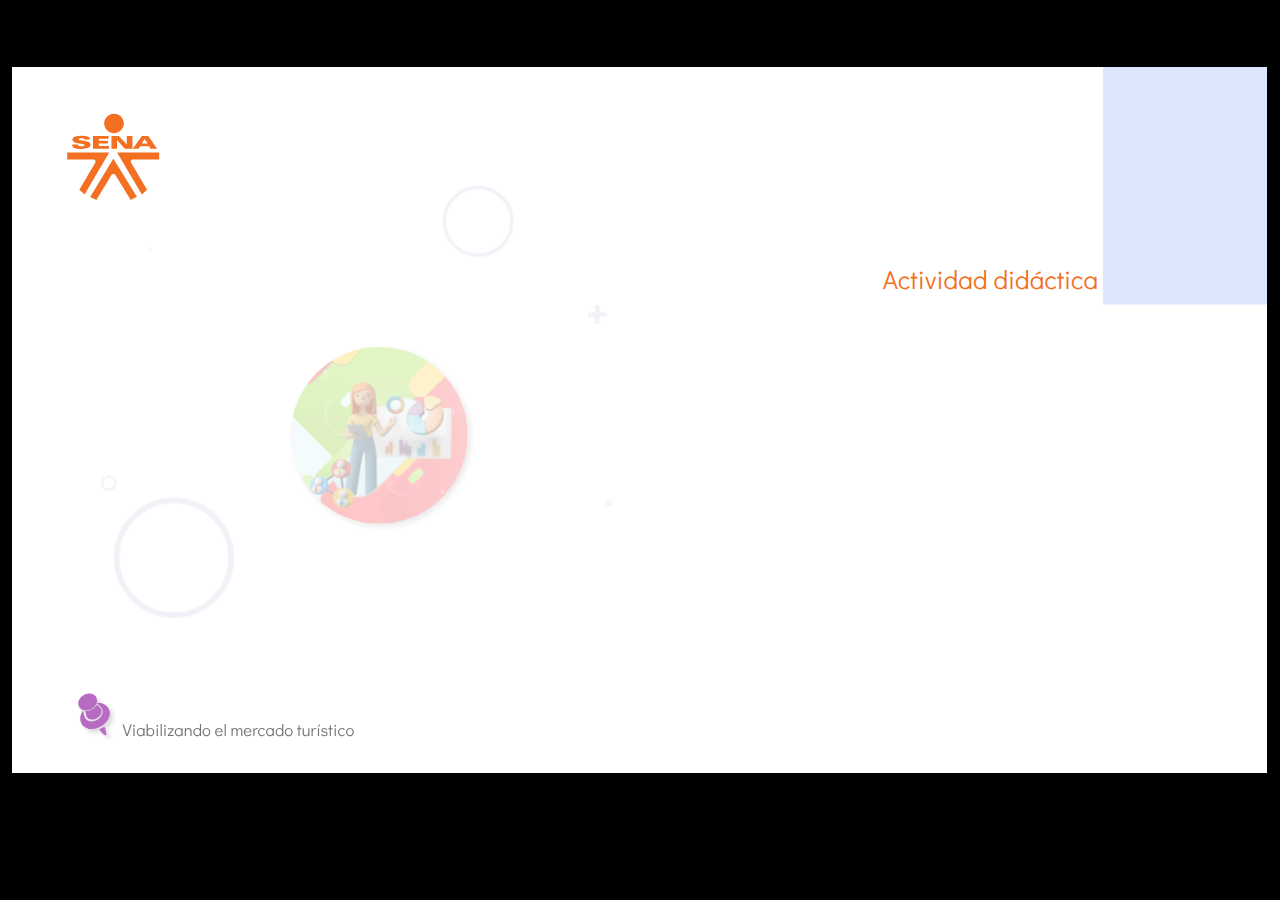
==== public/actividades/index.html @ 660c93b9 "Se vinculo AD" ====
﻿<!doctype html>
<html lang="es">
<head>
  <meta charset="utf-8">
  <!-- Creado con Storyline 360 - http://www.articulate.com  -->
  <!-- version: 3.69.28997.0 -->
  <title>Actividad did&#225;ctica</title>
  <meta http-equiv="x-ua-compatible" content="IE=edge"/>
  <meta name="viewport" content="width=device-width,initial-scale=1,user-scalable=no,shrink-to-fit=no,minimal-ui"/>
  <meta name="apple-mobile-web-app-capable" content="yes"/>
  <style>
    html, body { height: 100%; padding: 0; margin: 0 }
    #app { height: 100%; width: 100%; }
  </style>

  <script>
    window.DS = {};
    window.globals = {
      DATA_PATH_BASE: '',
      HAS_FRAME: true,
      HAS_SLIDE: true,

      lmsPresent: false,
      tinCanPresent: false,
      cmi5Present: false,
      aoSupport: false,
      scale: 'show all',
      captureRc: false,
      browserSize: 'optimal',
      bgColor: '#000000',
      features: 'AccessibleVideo,ConnectionMessages,FullScreenToggle,InsertSvgPicture,LayerPresentAsDialog,MultipleQuizTracking,UpdatedThemeEditor',
      themeName: 'classic',
      preloaderColor: '#FFFFFF',
      suppressAnalytics: false,
      productChannel: 'stable',
      publishSource: 'storyline',
      aid: 'aid|9cb3149d-e02e-439b-b6eb-2a6c21cb59d5',
      cid: '1bda8205-1392-4b35-8adc-2443937652ee',
      playerVersion: '3.69.28997.0',
      publishTimestamp: '2022-11-09T09:20:51.6422992Z',
      maxIosVideoElements: 10,
      connectionSettings: { },

      
      parseParams: function(qs) {
        if (window.globals.parsedParams != null) {
          return window.globals.parsedParams;
        }
        qs = (qs || window.location.search.substr(1)).split('+').join(' ');
        var params = {},
            tokens,
            re = /[?&]?([^=]+)=([^&]*)/g;

        while (tokens = re.exec(qs)) {
          params[decodeURIComponent(tokens[1]).trim()] =
            decodeURIComponent(tokens[2]).trim();
        }
        window.globals.parsedParams = params;
        return params;
      }

    };
  </script>
  <script>
    var isIe11 = ('ActiveXObject' in window || window.MSBlobBuilder != null)
      && window.msCrypto != null && !window.ActiveXObject;
    if (isIe11) {
      window.globals.unsupportedBrowser = true;
      document.write(atob('[base64]'));
    }
  </script>
  
  <script>window.THREE = { };</script>
  
</head>
<body style="background: #000000" class="cs-HTML theme-classic">
  <!-- 360 -->
  <script>!function(e){var i=/iPhone/i,o=/iPod/i,n=/iPad/i,t=/(?=.*\bAndroid\b)(?=.*\bMobile\b)/i,d=/Android/i,s=/(?=.*\bAndroid\b)(?=.*\bSD4930UR\b)/i,b=/(?=.*\bAndroid\b)(?=.*\b(?:KFOT|KFTT|KFJWI|KFJWA|KFSOWI|KFTHWI|KFTHWA|KFAPWI|KFAPWA|KFARWI|KFASWI|KFSAWI|KFSAWA)\b)/i,r=/IEMobile/i,h=/(?=.*\bWindows\b)(?=.*\bARM\b)/i,a=/BlackBerry/i,l=/BB10/i,p=/Opera Mini/i,f=/(CriOS|Chrome)(?=.*\bMobile\b)/i,u=/(?=.*\bFirefox\b)(?=.*\bMobile\b)/i,c=new RegExp("(?:Nexus 7|BNTV250|Kindle Fire|Silk|GT-P1000)","i"),w=function(e,i){return e.test(i)},A=function(e){var A=e||navigator.userAgent,v=A.split("[FBAN");if(void 0!==v[1]&&(A=v[0]),this.apple={phone:w(i,A),ipod:w(o,A),tablet:!w(i,A)&&w(n,A),device:w(i,A)||w(o,A)||w(n,A)},this.amazon={phone:w(s,A),tablet:!w(s,A)&&w(b,A),device:w(s,A)||w(b,A)},this.android={phone:w(s,A)||w(t,A),tablet:!w(s,A)&&!w(t,A)&&(w(b,A)||w(d,A)),device:w(s,A)||w(b,A)||w(t,A)||w(d,A)},this.windows={phone:w(r,A),tablet:w(h,A),device:w(r,A)||w(h,A)},this.other={blackberry:w(a,A),blackberry10:w(l,A),opera:w(p,A),firefox:w(u,A),chrome:w(f,A),device:w(a,A)||w(l,A)||w(p,A)||w(u,A)||w(f,A)},this.seven_inch=w(c,A),this.any=this.apple.device||this.android.device||this.windows.device||this.other.device||this.seven_inch,this.phone=this.apple.phone||this.android.phone||this.windows.phone,this.tablet=this.apple.tablet||this.android.tablet||this.windows.tablet,"undefined"==typeof window)return this},v=function(){var e=new A;return e.Class=A,e};"undefined"!=typeof module&&module.exports&&"undefined"==typeof window?module.exports=A:"undefined"!=typeof module&&module.exports&&"undefined"!=typeof window?module.exports=v():"function"==typeof define&&define.amd?define("isMobile",[],e.isMobile=v()):e.isMobile=v()}(this);
    window.isMobile.apple.tablet = window.isMobile.apple.tablet ||
      (navigator.platform === 'MacIntel' && navigator.maxTouchPoints > 1);
    window.isMobile.apple.device = window.isMobile.apple.device || window.isMobile.apple.tablet;
    window.isMobile.tablet = window.isMobile.tablet || window.isMobile.apple.tablet;
    window.isMobile.any = window.isMobile.any || window.isMobile.apple.tablet;
  </script>

  <div id="focus-sink" tabindex="-1"></div>

  <div id="preso"></div>
  <script>
    (function() {

      var classTypes = [ 'desktop', 'mobile', 'phone', 'tablet' ];

      var addDeviceClasses = function(prefix, testObj) {
        var curr, i;
        for (i = 0; i < classTypes.length; i++) {
          curr = classTypes[i];
          if (testObj[curr]) {
            document.body.classList.add(prefix + curr);
          }
        }
      };

      var params = window.globals.parseParams(),
          isDevicePreview = params.devicepreview === '1',
          isPhoneOverride = params.deviceType === 'phone' || (isDevicePreview && params.phone == '1'),
          isTabletOverride = (params.deviceType === 'tablet' || isDevicePreview) && !isPhoneOverride,
          isMobileOverride = isPhoneOverride || isTabletOverride;

      var deviceView = {
        desktop: !window.isMobile.any && !isMobileOverride,
        mobile: window.isMobile.any || isMobileOverride,
        phone: isPhoneOverride || (window.isMobile.phone && !isTabletOverride),
        tablet: isTabletOverride || window.isMobile.tablet
      };

      window.globals.deviceView = deviceView;
      window.isMobile.desktop = !window.isMobile.any;
      window.isMobile.mobile = window.isMobile.any;

      addDeviceClasses('view-', deviceView);

    })();
  </script>
  
  <script src='story_content/user.js' type=text/javascript></script>
  <div class="slide-loader"></div>

  <script>
    if (window.globals.deviceView.isMobile) { var doc = document, loader = doc.body.querySelector('.slide-loader'); [ 1, 2, 3 ].forEach(function(n) { var d = doc.createElement('div'); d.style.backgroundColor = window.globals.preloaderColor; d.classList.add('mobile-loader-dot'); d.classList.add('dot' + n); loader.appendChild(d); }); }
  </script>

  <div class="mobile-load-title-overlay" style="display: none">
    <div class="mobile-load-title">Actividad did&#225;ctica</div>
  </div>

  <div class="mobile-chrome-warning"></div>

  
<style>
  .warn-connection-dialog {
    display: none;
    background: transparent;
    pointer-events: none;
    position: fixed;
    left: 0;
    top: 0;
    width: 100%;
    height: 100%;
    z-index: 999;
  }

  .warn-connection-content {
    border-radius: 4px;
    background: white;
    border: 1px solid #E7E7E7;
    color: #333333;
    box-shadow: 0 2px 4px rgba(0, 0, 0, 0.25);
    transition: all 150ms ease-out;
    position: absolute;
    white-space: nowrap;
  }

  .view-phone.is-landscape .warn-connection-content {
    left: 23px;
    bottom: 23px;
  }

  .view-tablet.is-landscape .warn-connection-content {
    left: 50%;
    top: 20px;
    transform: translateX(-50%);
  }

  .is-portrait .warn-connection-content {
    transform: translate(-50%, calc(-100% - 15px));
  }

  .warn-connection-content p {
    display: inline-block;
    margin: 0 8px 0 0;
    line-height: 33px;
    font-size: 11px;
  }

  .warn-connection-content svg {
    position: relative;
    vertical-align: middle;
    margin: 0 2px 2px 8px;
  }

  .view-desktop .warn-connection-content {
    left: 1.5em;
    bottom: 1.5em;
  }

  .view-desktop .warn-connection-content p {
    font-size: 1.1em;
  }

  .is-offline .warn-connection-dialog {
    display: block;
  }

  .is-offline .cs-panel * {
    pointer-events: none !important;
  }

  .is-offline .cs-panel {
    pointer-events: all !important;
  }

  .is-offline #nav-controls * {
    pointer-events: none !important;
  }

  .is-offline #nav-controls {
    pointer-events: all !important;
  }
</style>

<div class="warn-connection-dialog">
  <div class="warn-connection-content">
    <svg width="17" height="15" viewBox="0 0 17 15" xmlns="http://www.w3.org/2000/svg">
      <path fill="#8F0000" stroke="white" d="M16.07,12.98 L15.88,12.23 L9.51,1.21 C8.97,0.26,7.6,0.26,7.06,1.21 L0.69,12.23 C0.15,13.16,0.81,14.36,1.91,14.36 H14.65 C15.47,14.36,16.05,13.7,16.07,12.98 Z"/>
      <path fill="white" stroke="white" d="M8.58,5.5 C8.35,5.28,8.5,5.35,8.21,5.32 C8.09,5.35,7.97,5.49,7.96,5.67 C7.97,5.79,7.98,5.92,7.98,6.04 L7.98,6.04 C7.99,6.17,8,6.31,8.01,6.43 L8.01,6.44 C8.03,6.92,8.06,7.41,8.09,7.9 L8.09,7.9 C8.12,8.39,8.14,8.88,8.17,9.37 C8.17,9.39,8.18,9.42,8.2,9.44 C8.23,9.46,8.25,9.47,8.28,9.47 C8.31,9.47,8.34,9.46,8.35,9.44 C8.37,9.43,8.38,9.4,8.39,9.35 L8.39,9.34 C8.39,9.24,8.4,9.15,8.4,9.05 L8.4,9.05 C8.41,8.96,8.41,8.86,8.42,8.75 C8.43,8.44,8.45,8.12,8.47,7.81 L8.47,7.81 C8.49,7.49,8.51,7.18,8.53,6.87 C8.55,6.46,8.56,6.05,8.59,5.64 L8.6,5.62 C8.6,5.57,8.59,5.53,8.58,5.5 L8.21,5.32 Z"/>
      <circle fill="white" stroke="white" cx="8.3" cy="11.35" r="0.3"/>
    </svg>
    <p>You are offline. Trying to reconnect...</p>
  </div>
</div>

<script>
  (function() {
    window.DS.connection = {
      warningShown: false,
      assets: {},
      loadingAssetGroup: false,
      retryDelay: 500
    };

    // @TODO this is POC code and can be cleaned up a bit more if we move forward
    // with the feature



    // The `window.globals.features` variable must be set in `webpack.dev.config` when testing locally - it is not enough
    // to have it in the data - but it must be set there as well.
    var useConnectionMessages = window.AbortController != null &&
      window.location.protocol != 'file:' &&
      window.globals.features.indexOf('ConnectionMessages') != -1;

    window.DS.connection.useConnectionMessages = useConnectionMessages

    var assetCount = 0;
    var checkLoadedId;
    var connectionSettings = window.globals.connectionSettings;

    if (useConnectionMessages && connectionSettings != null) {
      var contentEl = document.querySelector('.warn-connection-content');
      var messageEl = contentEl.querySelector('p')

      if (connectionSettings.useDarkTheme) {
        contentEl.style.borderColor = '#BABBBA';
        contentEl.style.backgroundColor = '#282828';
        contentEl.style.color = '#FFFFFF';
      }

      if (connectionSettings.message != null) {
        messageEl.textContent = window.decodeURIComponent(connectionSettings.message);
      }
    }

    function checkAssetsReady() {
      for (var i in DS.connection.assets) {
        if (!DS.connection.assets[i].success) {
          return false;
        }
      }
      return true;
    }

    function stopAssetGroup() {
      if (!useConnectionMessages) { return; }

      assetCount = 0;

      DS.connection.oldAssetGroup = DS.connection.assets;
      DS.connection.assets = {};
      DS.connection.loadingAssetGroup = false;
      clearInterval(checkLoadedId);
    }

    function startAssetGroup() {
      if (!useConnectionMessages) { return; }
      var ticks = 0;
      clearInterval(checkLoadedId);
      checkLoadedId = setInterval(function() {
        var loaded = 0;
        if (assetCount === 0 && loaded === 0) {
          clearInterval(checkLoadedId);
          return;
        }

        for (var i in DS.connection.assets) {
          if (DS.connection.assets[i].success) {
            loaded++;
          }
        }

        if (assetCount === loaded && checkAssetsReady()) {
          for (var i in DS.connection.assets) {
            if (DS.connection.assets[i].action) {
              DS.connection.assets[i].action();
            }
          }
          hideWarning();
          stopAssetGroup();
        }
      }, 100)
    }

    function requiredAsset(url, action, retry, type) {
      if (!useConnectionMessages) { return; }
      if (DS.connection.assets[url]) { return; }

      DS.connection.assets[url] = {
        success: false, action: action, retry: retry, type: type
      };
      assetCount = Object.keys(DS.connection.assets).length;
      if (!DS.connection.loadingAssetGroup) {
        startAssetGroup();
      }
      DS.connection.loadingAssetGroup = true;
    }

    function assetLoaded(url) {
      if (!useConnectionMessages) { return; }
      if (DS.connection.assets[url]) {
        DS.connection.assets[url].success = true;
      }
    }

    function assetFailed(url) {
      if (!useConnectionMessages) { return; }
      if (!DS.connection.assets[url]) {
        if (/\.js$/.test(url)) {
          setTimeout(function() {
            if (DS.connection.lastSlideLoaded != null) {
              DS.connection.lastSlideLoaded();
            }
          }, DS.connection.retryDelay);
        }
        return;
      }
      if (!DS.connection.warningShown) { showWarning(); }
      if (DS.connection.assets[url].retry) {
        setTimeout(function() {
          if (!DS.connection.assets[url].success) {
            DS.connection.assets[url].retry()
          }
        }, DS.connection.retryDelay);
      }
    }

    function hideWarning() {
      document.body.classList.remove('is-offline');
      DS.connection.warningShown = false;
    }
    DS.connection.hideWarning = hideWarning

    function showWarning(btn) {
      document.body.classList.add('is-offline')
      DS.connection.warningShown = true;
      updateWarningPosition();
    }

    function updateWarningPosition() {
      if (!DS.connection.warningShown) {
        return;
      }

      var isPortrait = document.body.classList.contains('is-portrait');
      var warningEl = document.querySelector('.warn-connection-content');

      if (isPortrait) {
        var slide = document.querySelector('.primary-slide');
        var slideRect = slide.getBoundingClientRect();

        warningEl.style.top = `${slideRect.top}px`
        warningEl.style.left = `${slideRect.left + slideRect.width / 2}px`
      } else {
        warningEl.style.top = null;
        warningEl.style.left = null;
      }

      window.requestAnimationFrame(updateWarningPosition);
    }

    // these will all be noops if the feature flag isn't set in
    // the data and `window.globals.features`
    DS.connection.requiredAsset = requiredAsset;
    DS.connection.assetLoaded = assetLoaded;
    DS.connection.assetFailed = assetFailed;
    DS.connection.stopAssetGroup = stopAssetGroup;
    DS.connection.startAssetGroup = startAssetGroup;
  })();
</script>


  <script>
    
    if (window.autoSpider && window.vInterfaceObject) {
      document.querySelector('.mobile-load-title-overlay').style.display = 'none';
    }
  </script>

  

  <link rel="stylesheet" href="html5/data/css/output.min.css" data-noprefix/>
</body>
<script src="html5/lib/scripts/bootstrapper.min.js"></script>
</html>
---- public/actividades/html5/data/css/output.min.css ----
@font-face {
  font-family: 'Open SansBold CharsBold803EBA23';
  src: url('[data-uri]');
  font-style: normal;
  font-weight: normal;
}
@font-face {
  font-family: 'Open Sans Charset1_ 6jc030167DE';
  src: url('[data-uri]');
  font-style: normal;
  font-weight: normal;
}
@font-face {
  font-family: 'Didact Gothic Charset1_EF7366E7';
  src: url('[data-uri]');
  font-style: normal;
  font-weight: normal;
}
@font-face {
  font-family: 'Didact GothicBold CBoldB58A2FCA';
  src: url('[data-uri]');
  font-style: normal;
  font-weight: normal;
}
@font-face {
  font-family: 'Didact GothicBoldItalic1EEA8361';
  src: url('[data-uri]');
  font-style: normal;
  font-weight: normal;
}
@font-face {
  font-family: 'Didact GothicItalItalicDF4C9D89';
  src: url('[data-uri]');
  font-style: normal;
  font-weight: normal;
}
@font-face {
  font-family: 'Didact Gothic Charset0_9B944016';
  src: url('[data-uri]');
  font-style: normal;
  font-weight: normal;
}
@font-face {
  font-family: 'Didact GothicBold CBoldC69CEF59';
  src: url('[data-uri]');
  font-style: normal;
  font-weight: normal;
}
@font-face {
  font-family: 'Didact GothicBoldItalic2C6BB682';
  src: url('[data-uri]');
  font-style: normal;
  font-weight: normal;
}
@font-face {
  font-family: 'Didact GothicItalItalicD861B505';
  src: url('[data-uri]');
  font-style: normal;
  font-weight: normal;
}
.cs-HTML {
  background: rgba(0, 0, 0, 1);
}
.cs-npnxnanbnsnfns00000000001 .cs-infopanel  {
  box-shadow: 0 1px 0 rgba(0, 0, 0, 1);
  background: rgba(255, 255, 255, 1);
}
.cs-npnxnanbnsnfns00000000001 .cs-infopanel .cs-link {
  color: rgba(124, 34, 128, 1);
}
.cs-npnxnanbnsnfns00000000001 .cs-infopanel .cs-link:hover {
  color: rgba(0, 0, 238, 1);
}
.cs-npnxnanbnsnfns00000000001 .cs-infopanel .cs-name {
  color: rgba(68, 68, 68, 1);
}
.cs-npnxnanbnsnfns00000000001 .cs-infopanel .cs-title {
  color: rgba(153, 153, 153, 1);
}
.cs-npnxnanbnsnfns00000000001 .cs-infopanelpopup  {
  box-shadow: 0 1px 0 rgba(0, 0, 0, 1);
  background: linear-gradient(180deg, rgba(29, 29, 29, 1) 0%, rgba(11, 11, 11, 1) 100%);
}
.cs-npnxnanbnsnfns00000000001 .cs-infopanelpopup .cs-link {
  color: rgba(255, 255, 255, 1);
}
.cs-npnxnanbnsnfns00000000001 .cs-infopanelpopup .cs-link:hover {
  color: rgba(117, 117, 117, 1);
}
.cs-npnxnanbnsnfns00000000001 .cs-infopanelpopup .cs-name {
  color: rgba(114, 114, 114, 1);
}
.cs-npnxnanbnsnfns00000000001 .cs-infopanelpopup .cs-bio {
  color: rgba(255, 255, 255, 1);
}
.cs-npnxnanbnsnfns00000000001 .cs-timer  {
  color: rgba(255, 255, 255, 1);
}
.cs-npnxnanbnsnfns00000000001 .cs-duration stop:first-child {
  stop-color: rgba(0, 215, 255, 1);
}
.cs-npnxnanbnsnfns00000000001 .cs-duration stop:last-child {
  stop-color: rgba(0, 171, 255, 1);
}
.cs-npnxnanbnsnfns00000000001 .cs-elapsed stop:first-child {
  stop-color: rgba(254, 227, 71, 1);
}
.cs-npnxnanbnsnfns00000000001 .cs-elapsed stop:last-child {
  stop-color: rgba(252, 204, 42, 1);
}
.cs-npnxnanbnsnfns00000000001 .cs-timer .cs-pie .cs-innerstroke {
  stroke: rgba(255, 255, 255, 1);
}
.cs-npnxnanbnsnfns00000000001 .cs-timer .cs-pie .cs-innerborder {
  stroke: rgba(204, 204, 204, 1);
}
.cs-npnxnanbnsnfns00000000001 .cs-window  {
  box-shadow: 0 8px 5px rgba(0, 0, 0, 0.2);
  border-color: rgba(29, 29, 29, 1);
  background: rgba(42, 42, 42, 1);
  color: rgba(255, 255, 255, 1);
}
.cs-npnxnanbnsnfns00000000001 .cs-window .cs-diva {
  border-color: rgba(49, 49, 49, 1);
}
.cs-npnxnanbnsnfns00000000001 .cs-window .cs-divb {
  border-color: rgba(14, 14, 14, 1);
}
.cs-npnxnanbnsnfns00000000001 .cs-editor .cs-editor-slide {
  color: rgba(255, 255, 255, 1);
}
.cs-npnxnanbnsnfns00000000001 .cs-editor .cs-editor-html {
  color: rgba(255, 255, 255, 1);
}
.cs-npnxnanbnsnfns00000000001 .cs-editor .cs-editor-button {
  text-shadow: 0 1px 0 rgba(0, 0, 0, 1);
  color: rgba(255, 255, 255, 1);
  border-color: rgba(3, 3, 3, 1);
  background: linear-gradient(180deg, rgba(51, 51, 51, 1) 0%, rgba(20, 20, 20, 1) 100%);
}
.cs-npnxnanbnsnfns00000000001 .cs-editor .cs-editor-button:hover {
  background: linear-gradient(180deg, rgba(58, 58, 58, 1) 0%, rgba(12, 12, 12, 1) 100%);
}
.cs-npnxnanbnsnfns00000000001 .cs-editor .cs-editor-button:active {
  background: linear-gradient(180deg, rgba(20, 20, 20, 1) 0%, rgba(50, 50, 50, 1) 100%);
}
.cs-npnxnanbnsnfns00000000001 .cs-listitem  {
  color: rgba(255, 255, 255, 1);
  border-color: rgba(52, 52, 52, 1);
}
.cs-npnxnanbnsnfns00000000001 .cs-listitem.cs-viewed {
  color: rgba(135, 135, 135, 1);
}
.cs-npnxnanbnsnfns00000000001 .cs-listitem.cs-selected {
  color: rgba(255, 255, 255, 1);
  background: rgba(63, 63, 63, 1);
}
.cs-npnxnanbnsnfns00000000001 .cs-listitem.cs-selected:hover {
  background: rgba(63, 63, 63, 1);
}
.cs-npnxnanbnsnfns00000000001 .cs-listitem.cs-selected.hover {
  background: rgba(63, 63, 63, 1);
}
.cs-npnxnanbnsnfns00000000001 .cs-listitem.cs-selected:focus {
  background: rgba(63, 63, 63, 1);
}
.cs-npnxnanbnsnfns00000000001 .cs-listitem .cs-icon-carrot {
  fill: rgba(255, 255, 255, 1);
}
.cs-npnxnanbnsnfns00000000001 .cs-listitem .cs-icon-carrot .cs-shadow {
  fill: rgba(0, 0, 0, 1);
}
.cs-npnxnanbnsnfns00000000001 .cs-listitem:hover {
  background: rgba(49, 49, 49, 1);
}
.cs-npnxnanbnsnfns00000000001 .cs-listitem.hover {
  background: rgba(49, 49, 49, 1);
}
.cs-npnxnanbnsnfns00000000001 .cs-listitem:focus {
  background: rgba(49, 49, 49, 1);
}
.cs-npnxnanbnsnfns00000000001 .cs-glossary  {
  color: rgba(255, 255, 255, 1);
}
.cs-npnxnanbnsnfns00000000001 .cs-glossary .cs-scrolling-panel {
  background: rgba(51, 51, 51, 1);
}
.cs-npnxnanbnsnfns00000000001 .cs-glossary .cs-term.cs-selected .cs-choice-list-trigger {
  color: rgba(255, 255, 255, 1);
  background: rgba(63, 63, 63, 1);
}
.cs-npnxnanbnsnfns00000000001 .cs-glossary .cs-term.cs-selected .cs-choice-list-trigger:focus {
  color: rgba(255, 255, 255, 1);
  background: rgba(63, 63, 63, 1);
}
.cs-npnxnanbnsnfns00000000001 .cs-glossary .cs-term:hover .cs-choice-list-trigger {
  background: rgba(28, 28, 28, 1);
}
.cs-npnxnanbnsnfns00000000001 .cs-glossary .cs-term.hover .cs-choice-list-trigger {
  background: rgba(28, 28, 28, 1);
}
.cs-npnxnanbnsnfns00000000001 .cs-glossary .cs-term .cs-choice-list-trigger:focus {
  background: rgba(28, 28, 28, 1);
}
.cs-npnxnanbnsnfns00000000001 .cs-glossary .cs-diva {
  border-color: rgba(61, 61, 61, 1);
}
.cs-npnxnanbnsnfns00000000001 .cs-glossary .cs-divb {
  border-color: rgba(32, 32, 32, 1);
}
.cs-npnxnanbnsnfns00000000001 .cs-glossary .cs-divc {
  border-color: rgba(61, 61, 61, 1);
}
.cs-npnxnanbnsnfns00000000001 .cs-glossary .cs-heading {
  color: rgba(255, 255, 255, 1);
}
.cs-npnxnanbnsnfns00000000001 .cs-resource .cs-separator {
  border-color: rgba(44, 44, 44, 1);
}
.cs-npnxnanbnsnfns00000000001 .cs-outline  {
  color: rgba(255, 255, 255, 1);
}
.cs-npnxnanbnsnfns00000000001 .cs-outline .cs-diva {
  border-color: rgba(28, 28, 28, 1);
}
.cs-npnxnanbnsnfns00000000001 .cs-outline .cs-divb {
  border-color: rgba(54, 54, 54, 1);
}
.cs-npnxnanbnsnfns00000000001 .cs-outline .cs-divc {
  border-color: rgba(52, 52, 52, 1);
}
.cs-npnxnanbnsnfns00000000001 .cs-outline .cs-search-filter:hover {
  color: rgba(117, 117, 117, 1);
}
.cs-npnxnanbnsnfns00000000001 .cs-outline .cs-search-filter.hover {
  color: rgba(117, 117, 117, 1);
}
.cs-npnxnanbnsnfns00000000001 .cs-transcript  {
  color: rgba(255, 255, 255, 1);
}
.cs-npnxnanbnsnfns00000000001 .cs-transcript .cs-div {
  border-color: rgba(44, 44, 44, 1);
}
.cs-npnxnanbnsnfns00000000001 .cs-tabs:not(.topmenu-item) {
  color: rgba(114, 114, 114, 1);
}
.cs-npnxnanbnsnfns00000000001 .cs-tabs .cs-inner-button:not(.topmenu-item) {
  text-shadow: 0 1px 0 rgba(0, 0, 0, 1);
}
.cs-npnxnanbnsnfns00000000001 .cs-tabs:hover:not(.topmenu-item) {
  color: rgba(82, 84, 84, 1);
}
.cs-npnxnanbnsnfns00000000001 .cs-tabs.cs-selected {
  background: rgba(36, 36, 36, 1);
  color: rgba(255, 255, 255, 1);
}
.cs-npnxnanbnsnfns00000000001 .cs-seekcontrol  {
  background: linear-gradient(180deg, rgba(51, 51, 51, 1) 0%, rgba(20, 20, 20, 1) 100%);
  border-color: rgba(3, 3, 3, 1);
}
.cs-npnxnanbnsnfns00000000001 .cs-seekcontrol .cs-button:hover .cs-icon {
  fill: rgba(255, 255, 255, 1);
}
.cs-npnxnanbnsnfns00000000001 .cs-seekcontrol .cs-button.hover .cs-icon {
  fill: rgba(255, 255, 255, 1);
}
.cs-npnxnanbnsnfns00000000001 .cs-seekcontrol .cs-button .cs-icon-shadow {
  fill: rgba(0, 0, 0, 1);
}
.cs-npnxnanbnsnfns00000000001 .cs-seekcontrol .cs-button .cs-icon {
  fill: rgba(255, 255, 255, 1);
}
.cs-npnxnanbnsnfns00000000001 .cs-seekcontrol .cs-seek .cs-fill {
  background: rgba(255, 255, 255, 1);
}
.cs-npnxnanbnsnfns00000000001 .cs-seekcontrol .cs-seek {
  background: rgba(34, 34, 34, 1);
  border-color: rgba(26, 26, 26, 1);
}
.cs-npnxnanbnsnfns00000000001 .cs-searchinput .cs-input {
  color: rgba(45, 45, 45, 1);
  border-color: rgba(32, 32, 32, 1);
  background: rgba(255, 255, 255, 1);
}
.cs-npnxnanbnsnfns00000000001 .cs-searchinput .cs-input:focus {
  color: rgba(45, 45, 45, 1);
  background: rgba(255, 255, 255, 1);
}
.cs-npnxnanbnsnfns00000000001 .cs-searchinput .cs-input:hover {
  box-shadow: inset 0 0 1px 0 rgba(235, 148, 113, 0);
}
.cs-npnxnanbnsnfns00000000001 .cs-searchinput .cs-input.hover {
  box-shadow: inset 0 0 1px 0 rgba(235, 148, 113, 0);
}
.cs-npnxnanbnsnfns00000000001 .cs-searchinput .cs-button .cs-icon {
  fill: rgba(255, 255, 255, 1);
}
.cs-npnxnanbnsnfns00000000001 .cs-searchinput .cs-button:hover {
  fill: linear-gradient(180deg, rgba(58, 58, 58, 1) 0%, rgba(12, 12, 12, 1) 100%);
}
.cs-npnxnanbnsnfns00000000001 .cs-searchinput .cs-button.hover {
  fill: linear-gradient(180deg, rgba(58, 58, 58, 1) 0%, rgba(12, 12, 12, 1) 100%);
}
.cs-npnxnanbnsnfns00000000001 .cs-menu  {
  box-shadow: 0 1px 0 rgba(14, 14, 14, 1);
  background: rgba(36, 36, 36, 1);
}
.cs-npnxnanbnsnfns00000000001 .cs-topmenu-item.active .cs-tab {
  background: rgba(36, 36, 36, 1);
}
.cs-npnxnanbnsnfns00000000001 .cs-logo  {
  box-shadow: 0 1px 0 rgba(0, 0, 0, 1);
  background: rgba(255, 255, 255, 1);
}
.cs-npnxnanbnsnfns00000000001 .cs-checkbox  {
  color: rgba(255, 255, 255, 1);
}
.cs-npnxnanbnsnfns00000000001 .cs-checkbox:hover {
  border-color: rgba(156, 156, 156, 1);
}
.cs-npnxnanbnsnfns00000000001 .cs-checkbox.hover {
  border-color: rgba(156, 156, 156, 1);
}
.cs-npnxnanbnsnfns00000000001 .cs-checkbox .cs-box {
  color: rgba(255, 255, 255, 1);
  border-color: rgba(22, 22, 22, 1);
}
.cs-npnxnanbnsnfns00000000001 .cs-checkbox .cs-box:checked::after {
  color: rgba(43, 196, 0, 1);
}
.cs-npnxnanbnsnfns00000000001 .cs-checkbox .cs-box.checked.after {
  color: rgba(43, 196, 0, 1);
}
.cs-npnxnanbnsnfns00000000001 .cs-button  {
  text-shadow: 0 1px 0 rgba(0, 0, 0, 0);
  color: rgba(255, 255, 255, 1);
  border-color: rgba(3, 3, 3, 1);
  background: linear-gradient(180deg, rgba(243, 111, 33, 1) 0%, rgba(243, 111, 33, 1) 100%);
  box-shadow: 0 1px 0 rgba(37, 37, 37, 1);
}
.cs-npnxnanbnsnfns00000000001 .cs-button .cs-icon {
  fill: rgba(255, 255, 255, 1);
}
.cs-npnxnanbnsnfns00000000001 .cs-button .cs-icon-shadow {
  fill: rgba(0, 0, 0, 0);
}
.cs-npnxnanbnsnfns00000000001 .cs-button:hover {
  background: linear-gradient(180deg, rgba(253, 188, 46, 1) 0%, rgba(255, 192, 0, 1) 100%);
}
.cs-npnxnanbnsnfns00000000001 .cs-button.hover {
  background: linear-gradient(180deg, rgba(253, 188, 46, 1) 0%, rgba(255, 192, 0, 1) 100%);
}
.cs-npnxnanbnsnfns00000000001 .cs-button:active {
  background: linear-gradient(180deg, rgba(20, 20, 20, 1) 0%, rgba(50, 50, 50, 1) 100%);
}
.cs-npnxnanbnsnfns00000000001 .cs-button.cs-disabled:hover {
  background: linear-gradient(180deg, rgba(243, 111, 33, 1) 0%, rgba(243, 111, 33, 1) 100%);
}
.cs-npnxnanbnsnfns00000000001 .cs-button.cs-disabled.hover {
  background: linear-gradient(180deg, rgba(243, 111, 33, 1) 0%, rgba(243, 111, 33, 1) 100%);
}
.cs-npnxnanbnsnfns00000000001 .cs-button.cs-disabled:active {
  background: linear-gradient(180deg, rgba(243, 111, 33, 1) 0%, rgba(243, 111, 33, 1) 100%);
}
.cs-npnxnanbnsnfns00000000001 .cs-button.cs-volume:hover {
  background: linear-gradient(180deg, rgba(243, 111, 33, 1) 0%, rgba(243, 111, 33, 1) 100%);
}
.cs-npnxnanbnsnfns00000000001 .cs-button.cs-volume.hover {
  background: linear-gradient(180deg, rgba(243, 111, 33, 1) 0%, rgba(243, 111, 33, 1) 100%);
}
.cs-npnxnanbnsnfns00000000001 .cs-button.cs-volume:active {
  background: linear-gradient(180deg, rgba(243, 111, 33, 1) 0%, rgba(243, 111, 33, 1) 100%);
}
.cs-npnxnanbnsnfns00000000001.cs-base  {
  color: rgba(255, 255, 255, 1);
  border-color: rgba(0, 0, 0, 1);
  background: linear-gradient(180deg, rgba(0, 0, 0, 1) 0%, rgba(0, 0, 0, 1) 100%);
}
.cs-npnxnanbnsnfns00000000001.cs-base .cs-separator .cs-diva {
  background: rgba(14, 14, 14, 1);
}
.cs-npnxnanbnsnfns00000000001.cs-base .cs-separator .cs-divb {
  background: rgba(49, 49, 49, 1);
}
.cs-npnxnanbnsnfns00000000001.cs-base .cs-topmenu-item.active .cs-tab {
  border-color: rgba(14, 14, 14, 1);
}
.cs-npnxnanbnsnfns00000000001.cs-base .cs-topmenu-item.active .cs-panel {
  border-color: rgba(14, 14, 14, 1);
}
.cs-npnxnanbnsnfns00000000001.cs-base .cs-left {
  background: linear-gradient(180deg, rgba(27, 27, 27, 1) 0%, rgba(10, 10, 10, 1) 100%);
}
.cs-npnxnanbnsnfns00000000001.cs-base .cs-area-primary .cs-slide-container {
  background: linear-gradient(180deg, rgba(29, 29, 29, 1) 0%, rgba(11, 11, 11, 1) 100%);
}
.cs-npnxnanbnsnfns00000000001 .cs-volume::-moz-range-thumb {
  border-color: rgba(28, 28, 28, 1);
  box-shadow: inset 0 0 1px 0 rgba(90, 90, 90, 1);
  background: rgba(76, 76, 76, 1);
}
.cs-npnxnanbnsnfns00000000001 .cs-volume::-ms-thumb {
  border-color: rgba(28, 28, 28, 1);
  box-shadow: inset 0 0 1px 0 rgba(90, 90, 90, 1);
  background: rgba(76, 76, 76, 1);
}
.cs-npnxnanbnsnfns00000000001 .cs-volume::-webkit-slider-thumb {
  border-color: rgba(28, 28, 28, 1);
  box-shadow: inset 0 0 1px 0 rgba(90, 90, 90, 1);
  background: rgba(76, 76, 76, 1);
}
.cs-npnxnanbnsnfns00000000001 .cs-volume::-moz-range-track {
  border-color: rgba(73, 73, 73, 1);
  background: rgba(49, 49, 49, 1);
}
.cs-npnxnanbnsnfns00000000001 .cs-volume::-ms-track {
  border-color: rgba(73, 73, 73, 1);
  background: rgba(49, 49, 49, 1);
}
.cs-npnxnanbnsnfns00000000001 .cs-volume::-webkit-slider-runnable-track {
  border-color: rgba(73, 73, 73, 1);
  background: rgba(49, 49, 49, 1);
}
body.show-focus .tab-focus-box {
  border-color: rgba(255, 255, 0, 1);
}
.skipnav {
  border-color: rgba(255, 255, 0, 1);
}
.fn-npnxnanbsnfns00000000001 {
  font-family: 'Open SansD6FFC9F9';
  -webkit-font-variant-ligatures: no-common-ligatures;
  font-variant-ligatures: no-common-ligatures;
}
.fn-pxabnsnfns00000000001 {
  font-family: 'Open SansD6FFC9F9';
  -webkit-font-variant-ligatures: no-common-ligatures;
  font-variant-ligatures: no-common-ligatures;
}
.fn-npxnabnsnfns00000000001 {
  font-family: 'Open SansD6FFC9F9';
  -webkit-font-variant-ligatures: no-common-ligatures;
  font-variant-ligatures: no-common-ligatures;
}
.fn-npnxnanbnsnfns00000000001 {
  font-family: 'Open SansD6FFC9F9';
  -webkit-font-variant-ligatures: no-common-ligatures;
  font-variant-ligatures: no-common-ligatures;
}
.fn-pxabnsnfns00000000000 {
  font-family: 'Open SansD6FFC9F9';
  -webkit-font-variant-ligatures: no-common-ligatures;
  font-variant-ligatures: no-common-ligatures;
}
@font-face {
  font-family: 'Open SansD6FFC9F9';
  src: url('[data-uri]');
  font-style: normal;
  font-weight: bold;
}
@font-face {
  font-family: 'Open SansD6FFC9F9';
  src: url('[data-uri]');
  font-style: normal;
  font-weight: normal;
}
.cs-InvalidPromptSlide .cs-6SKGQ1kjrUL-InvalidPromptSlide-btn0 {
  color: rgba(255, 255, 255, 1);
  border-color: rgba(3, 3, 3, 1);
  background: linear-gradient(180deg, rgba(51, 51, 51, 1) 0%, rgba(20, 20, 20, 1) 100%);
  text-shadow: 0 1px 0 rgba(0, 0, 0, 1);
}
.cs-InvalidPromptSlide .cs-6SKGQ1kjrUL-InvalidPromptSlide-btn0 .cs-html {
  color: rgba(255, 255, 255, 1);
}
.cs-InvalidPromptSlide .cs-6SKGQ1kjrUL-InvalidPromptSlide-btn0 .cs-slide {
  border-color: rgba(255, 255, 255, 1);
}
.cs-InvalidPromptSlide .cs-6SKGQ1kjrUL-InvalidPromptSlide-btn0:hover {
  background: linear-gradient(180deg, rgba(58, 58, 58, 1) 0%, rgba(12, 12, 12, 1) 100%);
}
.cs-InvalidPromptSlide .cs-6SKGQ1kjrUL-InvalidPromptSlide-btn0:active {
  background: linear-gradient(180deg, rgba(20, 20, 20, 1) 0%, rgba(50, 50, 50, 1) 100%);
}
.cs-PrintPromptSlide .cs-6SKGQ1kjrUL-PrintPromptSlide-btn0 {
  color: rgba(255, 255, 255, 1);
  border-color: rgba(3, 3, 3, 1);
  background: linear-gradient(180deg, rgba(51, 51, 51, 1) 0%, rgba(20, 20, 20, 1) 100%);
  text-shadow: 0 1px 0 rgba(0, 0, 0, 1);
}
.cs-PrintPromptSlide .cs-6SKGQ1kjrUL-PrintPromptSlide-btn0 .cs-html {
  color: rgba(255, 255, 255, 1);
}
.cs-PrintPromptSlide .cs-6SKGQ1kjrUL-PrintPromptSlide-btn0 .cs-slide {
  border-color: rgba(255, 255, 255, 1);
}
.cs-PrintPromptSlide .cs-6SKGQ1kjrUL-PrintPromptSlide-btn0:hover {
  background: linear-gradient(180deg, rgba(58, 58, 58, 1) 0%, rgba(12, 12, 12, 1) 100%);
}
.cs-PrintPromptSlide .cs-6SKGQ1kjrUL-PrintPromptSlide-btn0:active {
  background: linear-gradient(180deg, rgba(20, 20, 20, 1) 0%, rgba(50, 50, 50, 1) 100%);
}
.cs-ScrollPromptSlide .cs-6SKGQ1kjrUL-ScrollPromptSlide-btn0 {
  color: rgba(255, 255, 255, 1);
  border-color: rgba(3, 3, 3, 1);
  background: linear-gradient(180deg, rgba(51, 51, 51, 1) 0%, rgba(20, 20, 20, 1) 100%);
  text-shadow: 0 1px 0 rgba(0, 0, 0, 1);
}
.cs-ScrollPromptSlide .cs-6SKGQ1kjrUL-ScrollPromptSlide-btn0 .cs-html {
  color: rgba(255, 255, 255, 1);
}
.cs-ScrollPromptSlide .cs-6SKGQ1kjrUL-ScrollPromptSlide-btn0 .cs-slide {
  border-color: rgba(255, 255, 255, 1);
}
.cs-ScrollPromptSlide .cs-6SKGQ1kjrUL-ScrollPromptSlide-btn0:hover {
  background: linear-gradient(180deg, rgba(58, 58, 58, 1) 0%, rgba(12, 12, 12, 1) 100%);
}
.cs-ScrollPromptSlide .cs-6SKGQ1kjrUL-ScrollPromptSlide-btn0:active {
  background: linear-gradient(180deg, rgba(20, 20, 20, 1) 0%, rgba(50, 50, 50, 1) 100%);
}
.cs-ExternalInterfaceErrorSlide .cs-buttonOK {
  color: rgba(255, 255, 255, 1);
  border-color: rgba(3, 3, 3, 1);
  background: linear-gradient(180deg, rgba(51, 51, 51, 1) 0%, rgba(20, 20, 20, 1) 100%);
  text-shadow: 0 1px 0 rgba(0, 0, 0, 1);
}
.cs-ExternalInterfaceErrorSlide .cs-buttonOK .cs-html {
  color: rgba(255, 255, 255, 1);
}
.cs-ExternalInterfaceErrorSlide .cs-buttonOK .cs-slide {
  border-color: rgba(255, 255, 255, 1);
}
.cs-ExternalInterfaceErrorSlide .cs-buttonOK:hover {
  background: linear-gradient(180deg, rgba(58, 58, 58, 1) 0%, rgba(12, 12, 12, 1) 100%);
}
.cs-ExternalInterfaceErrorSlide .cs-buttonOK:active {
  background: linear-gradient(180deg, rgba(20, 20, 20, 1) 0%, rgba(50, 50, 50, 1) 100%);
}
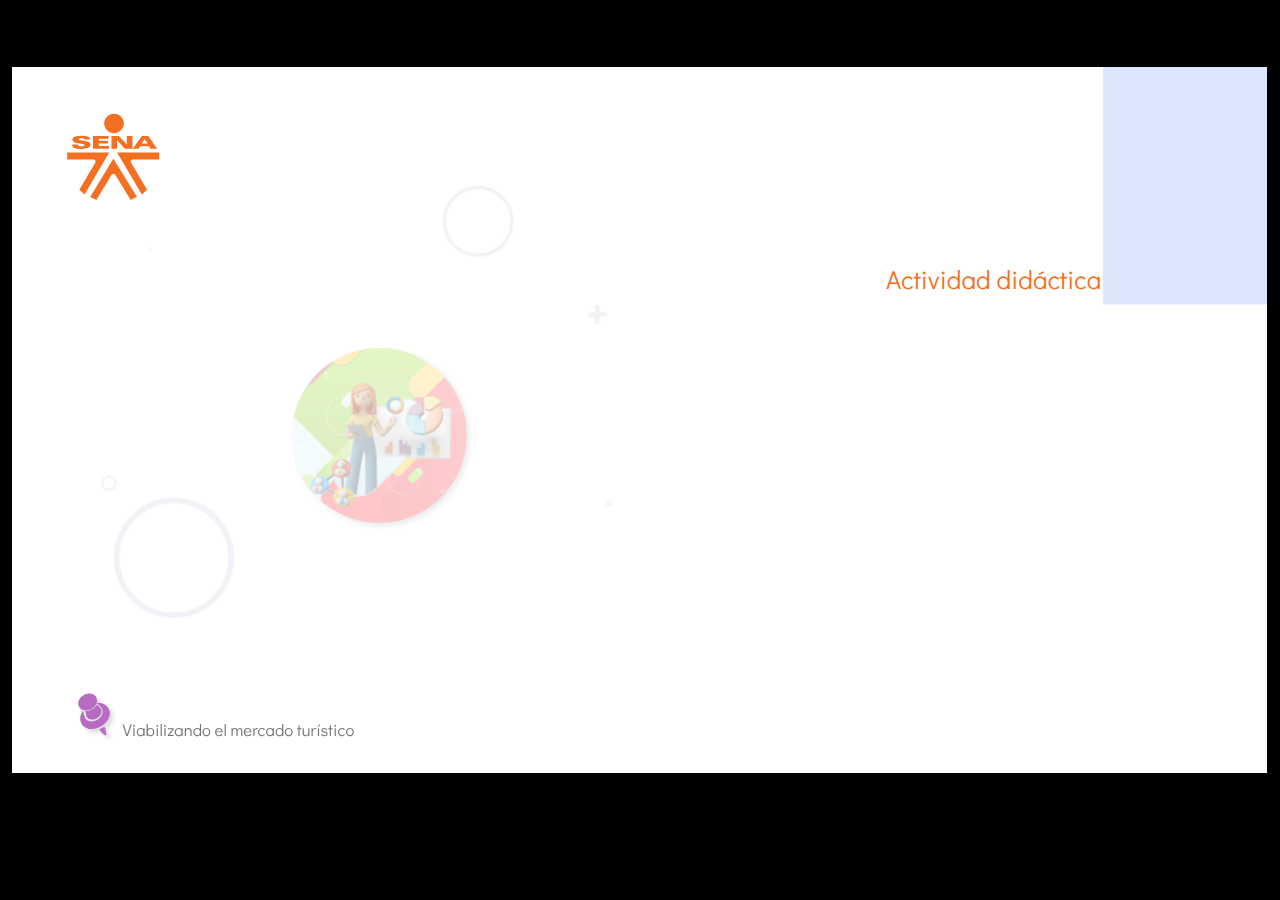
==== commit 0862a55e: "Hallazgos 2" ====
--- a/public/actividades/index.html
+++ b/public/actividades/index.html
@@ -3,8 +3,8 @@
 <head>
   <meta charset="utf-8">
   <!-- Creado con Storyline 360 - http://www.articulate.com  -->
-  <!-- version: 3.69.28997.0 -->
-  <title>Actividad did&#225;ctica</title>
+  <!-- version: 3.70.29211.0 -->
+  <title>CF07_124103</title>
   <meta http-equiv="x-ua-compatible" content="IE=edge"/>
   <meta name="viewport" content="width=device-width,initial-scale=1,user-scalable=no,shrink-to-fit=no,minimal-ui"/>
   <meta name="apple-mobile-web-app-capable" content="yes"/>
@@ -28,16 +28,16 @@
       captureRc: false,
       browserSize: 'optimal',
       bgColor: '#000000',
-      features: 'AccessibleVideo,ConnectionMessages,FullScreenToggle,InsertSvgPicture,LayerPresentAsDialog,MultipleQuizTracking,UpdatedThemeEditor',
+      features: 'AccessibleVideo,ConnectionMessages,FullScreenToggle,InsertSvgPicture,LayerPresentAsDialog,MultipleQuizTracking,UpdatedScrollingPanels,UpdatedThemeEditor',
       themeName: 'classic',
       preloaderColor: '#FFFFFF',
       suppressAnalytics: false,
       productChannel: 'stable',
       publishSource: 'storyline',
-      aid: 'aid|9cb3149d-e02e-439b-b6eb-2a6c21cb59d5',
+      aid: 'aid|4cb21481-d312-4348-bdca-60d84cd06748',
       cid: '1bda8205-1392-4b35-8adc-2443937652ee',
-      playerVersion: '3.69.28997.0',
-      publishTimestamp: '2022-11-09T09:20:51.6422992Z',
+      playerVersion: '3.70.29211.0',
+      publishTimestamp: '2023-03-06T22:51:06.6745498Z',
       maxIosVideoElements: 10,
       connectionSettings: { },
 
@@ -131,7 +131,7 @@
   </script>
 
   <div class="mobile-load-title-overlay" style="display: none">
-    <div class="mobile-load-title">Actividad did&#225;ctica</div>
+    <div class="mobile-load-title">CF07_124103</div>
   </div>
 
   <div class="mobile-chrome-warning"></div>
--- a/public/actividades/html5/data/css/output.min.css
+++ b/public/actividades/html5/data/css/output.min.css
@@ -1,35 +1,35 @@
 @font-face {
-  font-family: 'Open SansBold CharsBold803EBA23';
-  src: url('[data-uri]');
-  font-style: normal;
-  font-weight: normal;
-}
-@font-face {
-  font-family: 'Open Sans Charset1_ 6jc030167DE';
+  font-family: 'Open SansBold CharsBold3AECF0D2';
+  src: url('[data-uri]');
+  font-style: normal;
+  font-weight: normal;
+}
+@font-face {
+  font-family: 'Open Sans Charset1_ 6Cc9E6EC0D4';
   src: url('[data-uri]');
   font-style: normal;
   font-weight: normal;
 }
 @font-face {
-  font-family: 'Didact Gothic Charset1_EF7366E7';
+  font-family: 'Didact Gothic Charset1_F30E780F';
   src: url('[data-uri]');
   font-style: normal;
   font-weight: normal;
 }
 @font-face {
-  font-family: 'Didact GothicBold CBoldB58A2FCA';
+  font-family: 'Didact GothicBold CBold2C7C2786';
   src: url('[data-uri]');
   font-style: normal;
   font-weight: normal;
 }
 @font-face {
-  font-family: 'Didact GothicBoldItalic1EEA8361';
+  font-family: 'Didact GothicBoldItalicBEA76B2D';
   src: url('[data-uri]');
   font-style: normal;
   font-weight: normal;
 }
 @font-face {
-  font-family: 'Didact GothicItalItalicDF4C9D89';
+  font-family: 'Didact GothicItalItalicC0BDE3E4';
   src: url('[data-uri]');
   font-style: normal;
   font-weight: normal;
@@ -454,7 +454,7 @@
 }
 @font-face {
   font-family: 'Open SansD6FFC9F9';
-  src: url('[data-uri]');
+  src: url('[data-uri]');
   font-style: normal;
   font-weight: bold;
 }
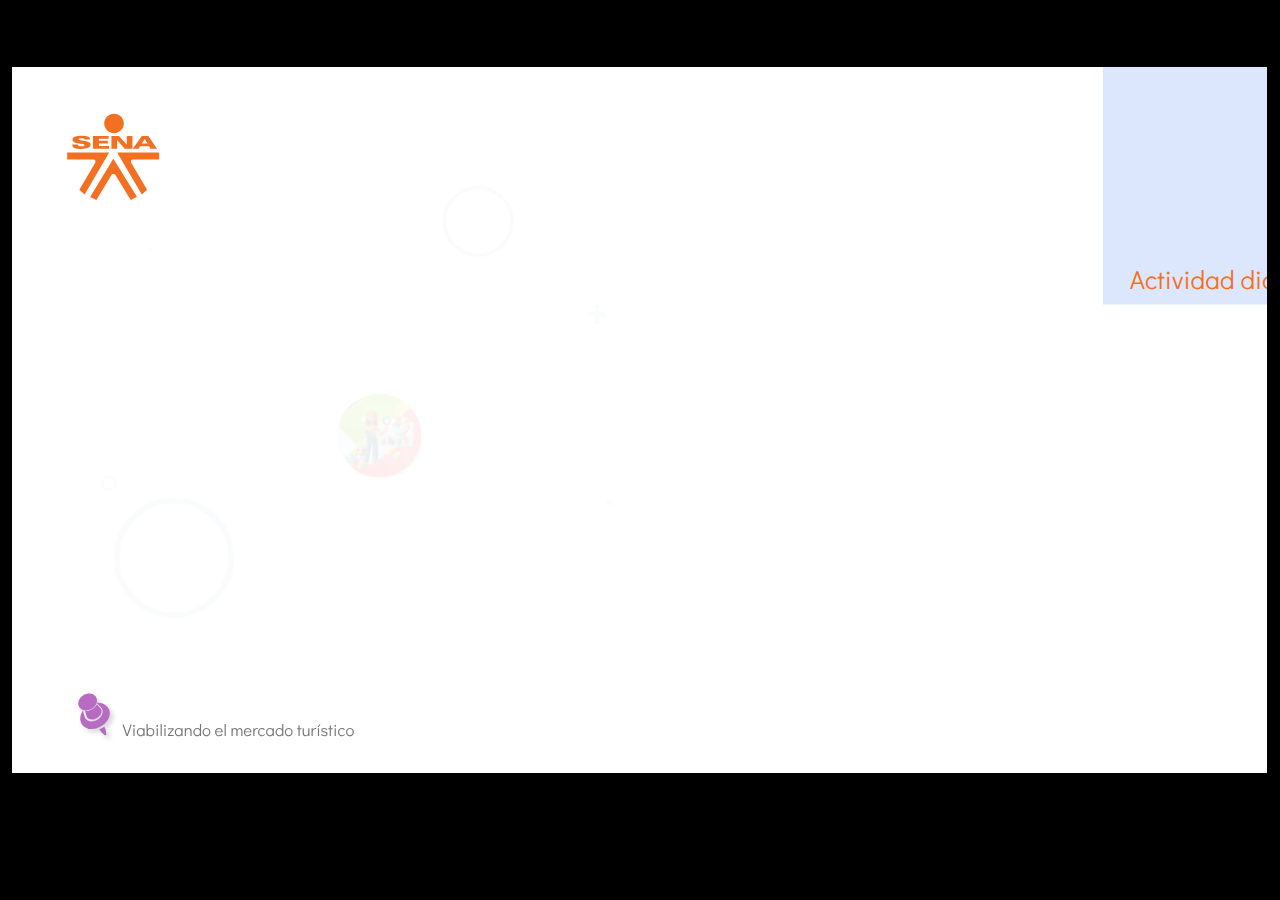
==== commit ea492c13: "Hallazgos 3" ====
--- a/public/actividades/index.html
+++ b/public/actividades/index.html
@@ -37,7 +37,7 @@
       aid: 'aid|4cb21481-d312-4348-bdca-60d84cd06748',
       cid: '1bda8205-1392-4b35-8adc-2443937652ee',
       playerVersion: '3.70.29211.0',
-      publishTimestamp: '2023-03-06T22:51:06.6745498Z',
+      publishTimestamp: '2023-03-10T16:17:23.6182776Z',
       maxIosVideoElements: 10,
       connectionSettings: { },
 
--- a/public/actividades/html5/data/css/output.min.css
+++ b/public/actividades/html5/data/css/output.min.css
@@ -1,42 +1,42 @@
 @font-face {
-  font-family: 'Open SansBold CharsBold3AECF0D2';
+  font-family: 'Open SansBold CharsBold334CB49F';
   src: url('[data-uri]');
   font-style: normal;
   font-weight: normal;
 }
 @font-face {
-  font-family: 'Open Sans Charset1_ 6Cc9E6EC0D4';
+  font-family: 'Open Sans Charset1_ 65WBD29A3D4';
   src: url('[data-uri]');
   font-style: normal;
   font-weight: normal;
 }
 @font-face {
-  font-family: 'Didact Gothic Charset1_F30E780F';
-  src: url('[data-uri]');
-  font-style: normal;
-  font-weight: normal;
-}
-@font-face {
-  font-family: 'Didact GothicBold CBold2C7C2786';
+  font-family: 'Didact Gothic Charset1_DFC33C62';
+  src: url('[data-uri]');
+  font-style: normal;
+  font-weight: normal;
+}
+@font-face {
+  font-family: 'Didact GothicBold CBold8E358200';
   src: url('[data-uri]');
   font-style: normal;
   font-weight: normal;
 }
 @font-face {
-  font-family: 'Didact GothicBoldItalicBEA76B2D';
+  font-family: 'Didact GothicBoldItalicF9E7A8B4';
   src: url('[data-uri]');
   font-style: normal;
   font-weight: normal;
 }
 @font-face {
-  font-family: 'Didact GothicItalItalicC0BDE3E4';
+  font-family: 'Didact GothicItalItalicDA162347';
   src: url('[data-uri]');
   font-style: normal;
   font-weight: normal;
 }
 @font-face {
   font-family: 'Didact Gothic Charset0_9B944016';
-  src: url('[data-uri]');
+  src: url('[data-uri]');
   font-style: normal;
   font-weight: normal;
 }
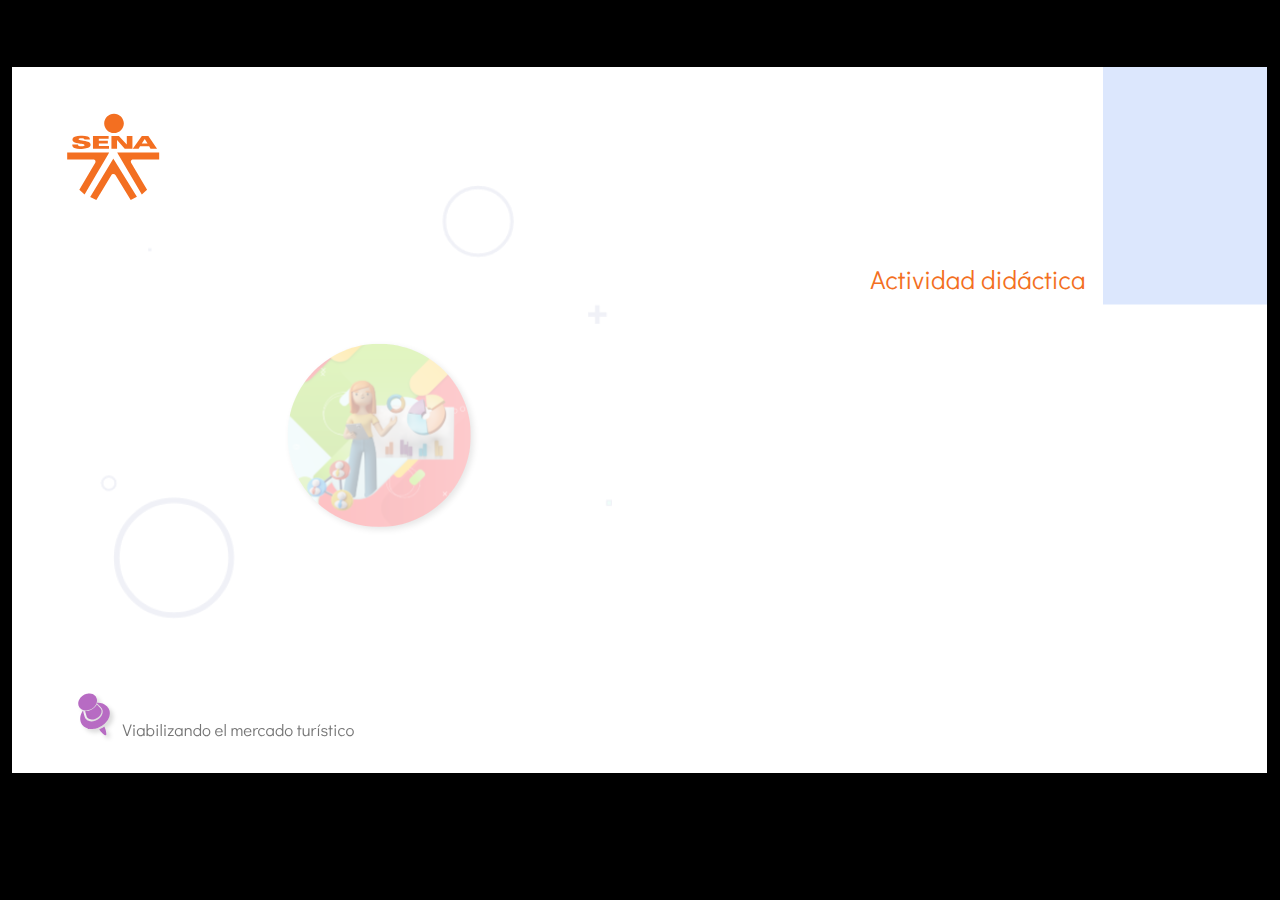
==== commit 698f344f: "ajustes" ====
--- a/public/actividades/index.html
+++ b/public/actividades/index.html
@@ -3,8 +3,8 @@
 <head>
   <meta charset="utf-8">
   <!-- Creado con Storyline 360 - http://www.articulate.com  -->
-  <!-- version: 3.70.29211.0 -->
-  <title>CF07_124103</title>
+  <!-- version: 3.78.30747.0 -->
+  <title>Actividad did&#225;ctica</title>
   <meta http-equiv="x-ua-compatible" content="IE=edge"/>
   <meta name="viewport" content="width=device-width,initial-scale=1,user-scalable=no,shrink-to-fit=no,minimal-ui"/>
   <meta name="apple-mobile-web-app-capable" content="yes"/>
@@ -28,18 +28,18 @@
       captureRc: false,
       browserSize: 'optimal',
       bgColor: '#000000',
-      features: 'AccessibleVideo,ConnectionMessages,FullScreenToggle,InsertSvgPicture,LayerPresentAsDialog,MultipleQuizTracking,UpdatedScrollingPanels,UpdatedThemeEditor',
+      features: 'AccessibleVideo,BgAudioBlip,ConnectionMessages,DropIn1,DropIn2,DropIn3,FullScreenToggle,LayerPresentAsDialog,MultipleQuizTracking,PlayerSpeedControl,StreamingVideo,UpdatedThemeEditor,UseAudioElement,VideoSync',
       themeName: 'classic',
       preloaderColor: '#FFFFFF',
       suppressAnalytics: false,
       productChannel: 'stable',
       publishSource: 'storyline',
-      aid: 'aid|4cb21481-d312-4348-bdca-60d84cd06748',
+      aid: 'aid|bfc016bd-3aec-4b60-956a-59512e57094b',
       cid: '1bda8205-1392-4b35-8adc-2443937652ee',
-      playerVersion: '3.70.29211.0',
-      publishTimestamp: '2023-03-10T16:17:23.6182776Z',
+      playerVersion: '3.78.30747.0',
+      publishTimestamp: '2023-10-07T14:19:27.9828999Z',
       maxIosVideoElements: 10,
-      connectionSettings: { },
+      connectionSettings: { mode: 'disabled' },
 
       
       parseParams: function(qs) {
@@ -75,7 +75,7 @@
 </head>
 <body style="background: #000000" class="cs-HTML theme-classic">
   <!-- 360 -->
-  <script>!function(e){var i=/iPhone/i,o=/iPod/i,n=/iPad/i,t=/(?=.*\bAndroid\b)(?=.*\bMobile\b)/i,d=/Android/i,s=/(?=.*\bAndroid\b)(?=.*\bSD4930UR\b)/i,b=/(?=.*\bAndroid\b)(?=.*\b(?:KFOT|KFTT|KFJWI|KFJWA|KFSOWI|KFTHWI|KFTHWA|KFAPWI|KFAPWA|KFARWI|KFASWI|KFSAWI|KFSAWA)\b)/i,r=/IEMobile/i,h=/(?=.*\bWindows\b)(?=.*\bARM\b)/i,a=/BlackBerry/i,l=/BB10/i,p=/Opera Mini/i,f=/(CriOS|Chrome)(?=.*\bMobile\b)/i,u=/(?=.*\bFirefox\b)(?=.*\bMobile\b)/i,c=new RegExp("(?:Nexus 7|BNTV250|Kindle Fire|Silk|GT-P1000)","i"),w=function(e,i){return e.test(i)},A=function(e){var A=e||navigator.userAgent,v=A.split("[FBAN");if(void 0!==v[1]&&(A=v[0]),this.apple={phone:w(i,A),ipod:w(o,A),tablet:!w(i,A)&&w(n,A),device:w(i,A)||w(o,A)||w(n,A)},this.amazon={phone:w(s,A),tablet:!w(s,A)&&w(b,A),device:w(s,A)||w(b,A)},this.android={phone:w(s,A)||w(t,A),tablet:!w(s,A)&&!w(t,A)&&(w(b,A)||w(d,A)),device:w(s,A)||w(b,A)||w(t,A)||w(d,A)},this.windows={phone:w(r,A),tablet:w(h,A),device:w(r,A)||w(h,A)},this.other={blackberry:w(a,A),blackberry10:w(l,A),opera:w(p,A),firefox:w(u,A),chrome:w(f,A),device:w(a,A)||w(l,A)||w(p,A)||w(u,A)||w(f,A)},this.seven_inch=w(c,A),this.any=this.apple.device||this.android.device||this.windows.device||this.other.device||this.seven_inch,this.phone=this.apple.phone||this.android.phone||this.windows.phone,this.tablet=this.apple.tablet||this.android.tablet||this.windows.tablet,"undefined"==typeof window)return this},v=function(){var e=new A;return e.Class=A,e};"undefined"!=typeof module&&module.exports&&"undefined"==typeof window?module.exports=A:"undefined"!=typeof module&&module.exports&&"undefined"!=typeof window?module.exports=v():"function"==typeof define&&define.amd?define("isMobile",[],e.isMobile=v()):e.isMobile=v()}(this);
+  <script>!function(){var e,i=/iPhone/i,o=/iPod/i,n=/iPad/i,t=/\biOS-universal(?:.+)Mac\b/i,r=/\bAndroid(?:.+)Mobile\b/i,a=/Android/i,d=/(?:SD4930UR|\bSilk(?:.+)Mobile\b)/i,p=/Silk/i,l=/Windows Phone/i,u=/\bWindows(?:.+)ARM\b/i,b=/BlackBerry/i,s=/BB10/i,c=/Opera Mini/i,f=/\b(CriOS|Chrome)(?:.+)Mobile/i,h=/Mobile(?:.+)Firefox\b/i,v=function(e){return void 0!==e&&"MacIntel"===e.platform&&"number"==typeof e.maxTouchPoints&&e.maxTouchPoints>1&&"undefined"==typeof MSStream};e=function(e){var m={userAgent:"",platform:"",maxTouchPoints:0};e||"undefined"==typeof navigator?"string"==typeof e?m.userAgent=e:e&&e.userAgent&&(m={userAgent:e.userAgent,platform:e.platform,maxTouchPoints:e.maxTouchPoints||0}):m={userAgent:navigator.userAgent,platform:navigator.platform,maxTouchPoints:navigator.maxTouchPoints||0};var g=m.userAgent,y=g.split("[FBAN");void 0!==y[1]&&(g=y[0]),void 0!==(y=g.split("Twitter"))[1]&&(g=y[0]);var A=function(e){return function(i){return i.test(e)}}(g),w={apple:{phone:A(i)&&!A(l),ipod:A(o),tablet:!A(i)&&(A(n)||v(m))&&!A(l),universal:A(t),device:(A(i)||A(o)||A(n)||A(t)||v(m))&&!A(l)},amazon:{phone:A(d),tablet:!A(d)&&A(p),device:A(d)||A(p)},android:{phone:!A(l)&&A(d)||!A(l)&&A(r),tablet:!A(l)&&!A(d)&&!A(r)&&(A(p)||A(a)),device:!A(l)&&(A(d)||A(p)||A(r)||A(a))||A(/\bokhttp\b/i)},windows:{phone:A(l),tablet:A(u),device:A(l)||A(u)},other:{blackberry:A(b),blackberry10:A(s),opera:A(c),firefox:A(h),chrome:A(f),device:A(b)||A(s)||A(c)||A(h)||A(f)},any:!1,phone:!1,tablet:!1};return w.any=w.apple.device||w.android.device||w.windows.device||w.other.device,w.phone=w.apple.phone||w.android.phone||w.windows.phone,w.tablet=w.apple.tablet||w.android.tablet||w.windows.tablet,w}(),"object"==typeof exports&&"undefined"!=typeof module?module.exports=e:"function"==typeof define&&define.amd?define((function(){return e})):this.isMobile=e}();
     window.isMobile.apple.tablet = window.isMobile.apple.tablet ||
       (navigator.platform === 'MacIntel' && navigator.maxTouchPoints > 1);
     window.isMobile.apple.device = window.isMobile.apple.device || window.isMobile.apple.tablet;
@@ -131,7 +131,7 @@
   </script>
 
   <div class="mobile-load-title-overlay" style="display: none">
-    <div class="mobile-load-title">CF07_124103</div>
+    <div class="mobile-load-title">Actividad did&#225;ctica</div>
   </div>
 
   <div class="mobile-chrome-warning"></div>
@@ -239,22 +239,20 @@
       retryDelay: 500
     };
 
-    // @TODO this is POC code and can be cleaned up a bit more if we move forward
-    // with the feature
-
-
+    var connectionSettings = window.globals.connectionSettings || {};
 
     // The `window.globals.features` variable must be set in `webpack.dev.config` when testing locally - it is not enough
     // to have it in the data - but it must be set there as well.
     var useConnectionMessages = window.AbortController != null &&
       window.location.protocol != 'file:' &&
-      window.globals.features.indexOf('ConnectionMessages') != -1;
+      window.globals.features.indexOf('ConnectionMessages') != -1 &&
+      connectionSettings.mode === 'normal';
 
     window.DS.connection.useConnectionMessages = useConnectionMessages
 
     var assetCount = 0;
     var checkLoadedId;
-    var connectionSettings = window.globals.connectionSettings;
+
 
     if (useConnectionMessages && connectionSettings != null) {
       var contentEl = document.querySelector('.warn-connection-content');
@@ -344,7 +342,7 @@
     function assetFailed(url) {
       if (!useConnectionMessages) { return; }
       if (!DS.connection.assets[url]) {
-        if (/\.js$/.test(url)) {
+        if (/\.js$/.test(url) && url.indexOf('transcripts') === -1) {
           setTimeout(function() {
             if (DS.connection.lastSlideLoaded != null) {
               DS.connection.lastSlideLoaded();
--- a/public/actividades/html5/data/css/output.min.css
+++ b/public/actividades/html5/data/css/output.min.css
@@ -1,60 +1,78 @@
 @font-face {
-  font-family: 'Open SansBold CharsBold334CB49F';
+  font-family: 'Open SansBold CharsBold90447AE1';
   src: url('[data-uri]');
   font-style: normal;
   font-weight: normal;
 }
 @font-face {
-  font-family: 'Open Sans Charset1_ 65WBD29A3D4';
+  font-family: 'Open Sans Charset1_ 5j784122EE3';
   src: url('[data-uri]');
   font-style: normal;
   font-weight: normal;
 }
 @font-face {
-  font-family: 'Didact Gothic Charset1_DFC33C62';
-  src: url('[data-uri]');
-  font-style: normal;
-  font-weight: normal;
-}
-@font-face {
-  font-family: 'Didact GothicBold CBold8E358200';
-  src: url('[data-uri]');
-  font-style: normal;
-  font-weight: normal;
-}
-@font-face {
-  font-family: 'Didact GothicBoldItalicF9E7A8B4';
-  src: url('[data-uri]');
-  font-style: normal;
-  font-weight: normal;
-}
-@font-face {
-  font-family: 'Didact GothicItalItalicDA162347';
-  src: url('[data-uri]');
+  font-family: 'Didact Gothic Charset1_93C527C5';
+  src: url('[data-uri]');
+  font-style: normal;
+  font-weight: normal;
+}
+@font-face {
+  font-family: 'TahomaBold Charset1Bold87FC61E6';
+  src: url('[data-uri]');
+  font-style: normal;
+  font-weight: normal;
+}
+@font-face {
+  font-family: 'TahomaBoldItalic Italic8B300605';
+  src: url('[data-uri]');
+  font-style: normal;
+  font-weight: normal;
+}
+@font-face {
+  font-family: 'Didact GothicItalItalic6F67A192';
+  src: url('[data-uri]');
+  font-style: normal;
+  font-weight: normal;
+}
+@font-face {
+  font-family: 'Tahoma Charset1_ 5gQn8XA32838A0';
+  src: url('[data-uri]');
   font-style: normal;
   font-weight: normal;
 }
 @font-face {
   font-family: 'Didact Gothic Charset0_9B944016';
-  src: url('[data-uri]');
+  src: url('[data-uri]');
+  font-style: normal;
+  font-weight: normal;
+}
+@font-face {
+  font-family: 'Tahoma Charset0_v5lJO4J78EA908D';
+  src: url('[data-uri]